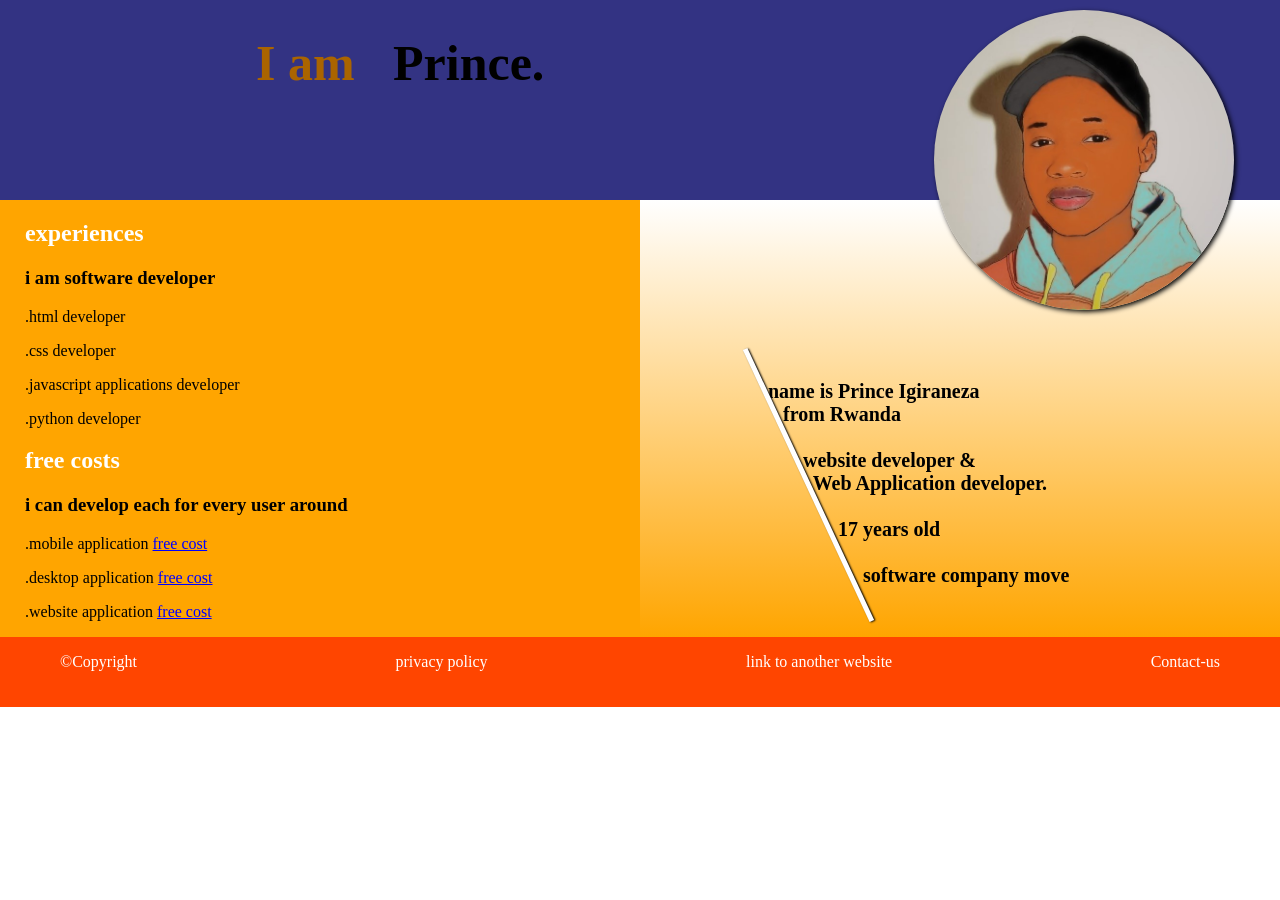
==== aboutme.html @ e349094a "princeproject" ====
<!DOCTYPE html>
<html>
<head>
	<meta charset="utf-8">
	<meta name="viewport" content="width=device-width, initial-scale=1">
	<title>about me</title>
	<link rel="stylesheet" type="text/css" href="minestyle.css">
</head>
<body>
	<div class="myNamePlace">
		<h1 class="stName">I am</h1>
		<h1 class="name-slf">Prince.</h1>
		<div class="profile-picture"></div>
	</div>
	<div class="center-aligner">
		<div class="left-center">
			<h2 class="experiences">experiences</h2>
			<h3>i am software developer</h3>
			<p>.html developer</p>
			<p>.css developer</p>
			<p>.javascript applications developer</p>
			<p>.python developer</p>
			<h2 class="experiences">free costs</h2>
			<h3>i can develop each for every user around</h3>
			<p>.mobile application <font color="blue"><u>free cost</u></font></p>
			<p>.desktop application <font color="blue"><u>free cost</u></font></p>
			<p>.website application <font color="blue"><u>free cost</u></font></p>
		</div>
		<div class="right-center">
			<div class="obli-line"></div>
			<h4>name is Prince Igiraneza<br>&nbsp;&nbsp;&nbsp;from Rwanda<br>
				<br>&nbsp;&nbsp;&nbsp;&nbsp;&nbsp;&nbsp;
				website developer & <br>&nbsp;&nbsp;&nbsp;&nbsp;&nbsp;&nbsp;&nbsp;&nbsp;&nbsp;Web Application developer.<br><br>
				&nbsp;&nbsp;&nbsp;&nbsp;&nbsp;&nbsp;&nbsp;&nbsp;&nbsp;&nbsp;&nbsp;&nbsp;&nbsp;&nbsp;17 years old<br><br>&nbsp;&nbsp;&nbsp;&nbsp;&nbsp;&nbsp;&nbsp;&nbsp;&nbsp;&nbsp;&nbsp;&nbsp;&nbsp;&nbsp;&nbsp;&nbsp;&nbsp;&nbsp;&nbsp;software company move
			</h4>
		</div>
	</div>
	<div class="foot">
		<p class="f">&copy;Copyright</p>
		<p class="f">privacy policy</p>
		<p class="f">link to another website</p>
		<p class="f">Contact-us</p>
	</div>
</body>
</html>
---- minestyle.css ----
body{
	margin: 0px;
}
.myNamePlace{
	width: 100vw;
	height: 200px;
	background: rgba(0, 0, 100, 0.8);
	display: flex;
	flex-direction: row;
}
.stName{
	font-size: 50px;
	color: rgba(170, 100, 0, 3);
	margin-left: 20%;
}
.name-slf{
	font-size: 50px;
	margin-left: 3%;
}
.profile-picture{
	width: 300px;
	height: 300px;
	position: absolute;
	background: url(prince.jpg);
	background-size: cover;
	background-repeat: no-repeat;
	margin-left: 73vw;
	margin-top: 10px;
	border-radius: 50%;
	box-shadow: 2px 2px 5px black;
}
.center-aligner{
	display: flex;
	flex-direction: row;
	justify-content: space-between;
}
.left-center{
	width: 50vw;
	height: auto;
	background: orange;
}
.right-center{
	width: 50vw;
	height: auto;
	background: linear-gradient(white,orange);
	display: inline-flex;
	flex-direction: row;
}
.experiences{
	color: white;
	font-weight: bold;
	margin-left: 25px;
}
p,h3{
	margin-left: 25px;
}
h4{
	font-size: 20px;
	margin-top: 20vh;
	margin-left: 10vw;
}
.obli-line{
	position: absolute;
	width: 5px;
	height: 300px;
	background: white;
	box-shadow: 1px 1px 2px black;
	margin-top: 15vh;
	margin-left: 13vw;
	transform: rotate(-25deg);
}
.foot{
	width: 100vw;
	height: 70px;
	background: orangered;
	color: white;
	display: flex;
	flex-direction: row;
	justify-content: space-between;
}
.f{
	margin-left: 60px;
	margin-right: 60px;
}
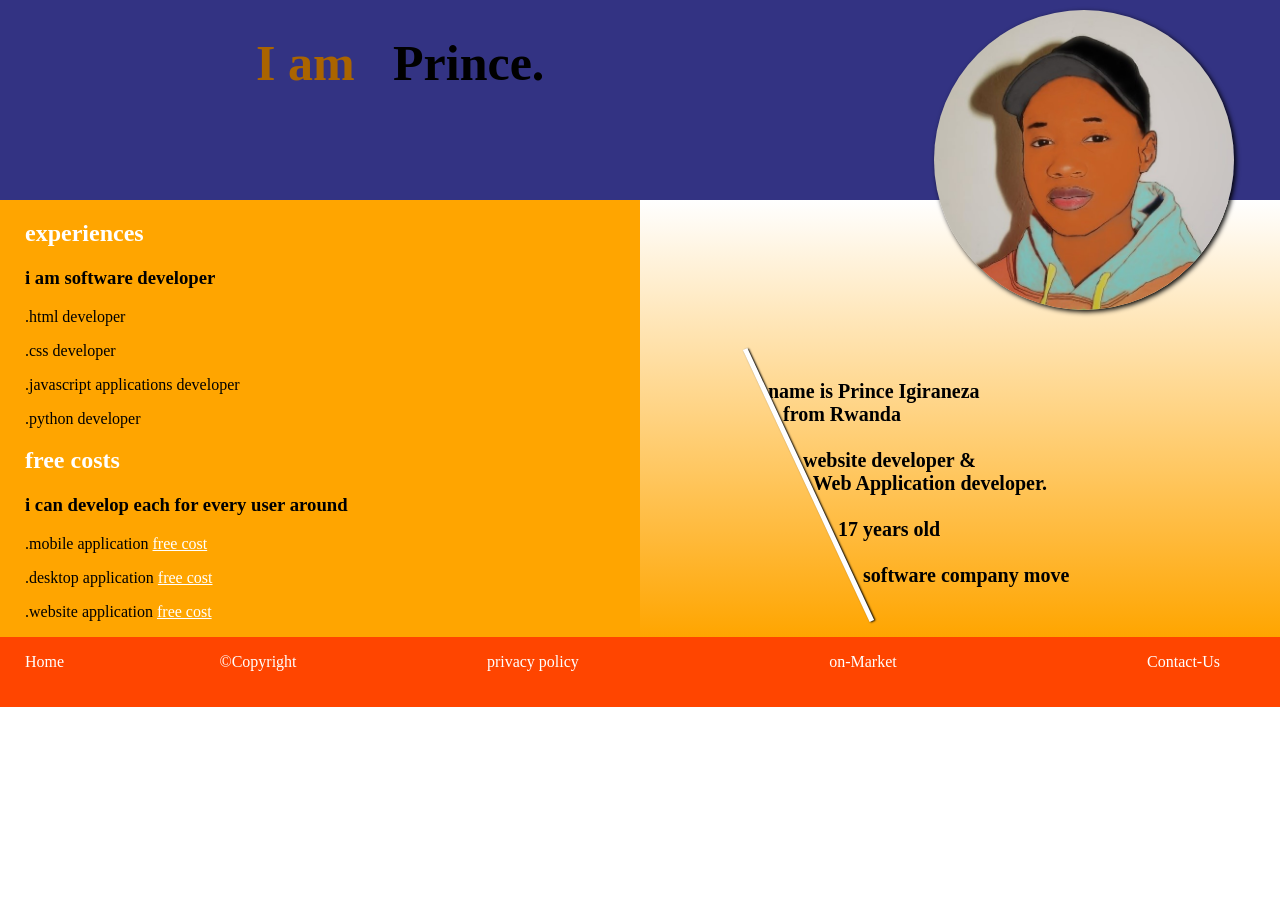
==== commit fa653698: "E-comerce webpages updated" ====
--- a/aboutme.html
+++ b/aboutme.html
@@ -22,9 +22,9 @@
 			<p>.python developer</p>
 			<h2 class="experiences">free costs</h2>
 			<h3>i can develop each for every user around</h3>
-			<p>.mobile application <font color="blue"><u>free cost</u></font></p>
-			<p>.desktop application <font color="blue"><u>free cost</u></font></p>
-			<p>.website application <font color="blue"><u>free cost</u></font></p>
+			<p>.mobile application <font color="blue"><a href="mApplications.html"><u>free cost</u></a></font></p>
+			<p>.desktop application <font color="blue"><a href="dApplications.html"><u>free cost</u></a></font></p>
+			<p>.website application <font color="blue"><a href="wApplications.html"><u>free cost</u></a></font></p>
 		</div>
 		<div class="right-center">
 			<div class="obli-line"></div>
@@ -36,10 +36,11 @@
 		</div>
 	</div>
 	<div class="foot">
-		<p class="f">&copy;Copyright</p>
+		<p><a href="intro.html">Home</a></p>
+		<p><a href="aboutme.html">&copy;Copyright</a></p>
 		<p class="f">privacy policy</p>
-		<p class="f">link to another website</p>
-		<p class="f">Contact-us</p>
+		<p class="f"><a href="buy.html">on-Market</a></p>
+		<p class="f"><a href="contact.html">Contact-Us</a></p>
 	</div>
 </body>
 </html>
--- a/minestyle.css
+++ b/minestyle.css
@@ -81,4 +81,8 @@
 .f{
 	margin-left: 60px;
 	margin-right: 60px;
+}
+a{
+	text-decoration: none;
+	color: white;
 }
